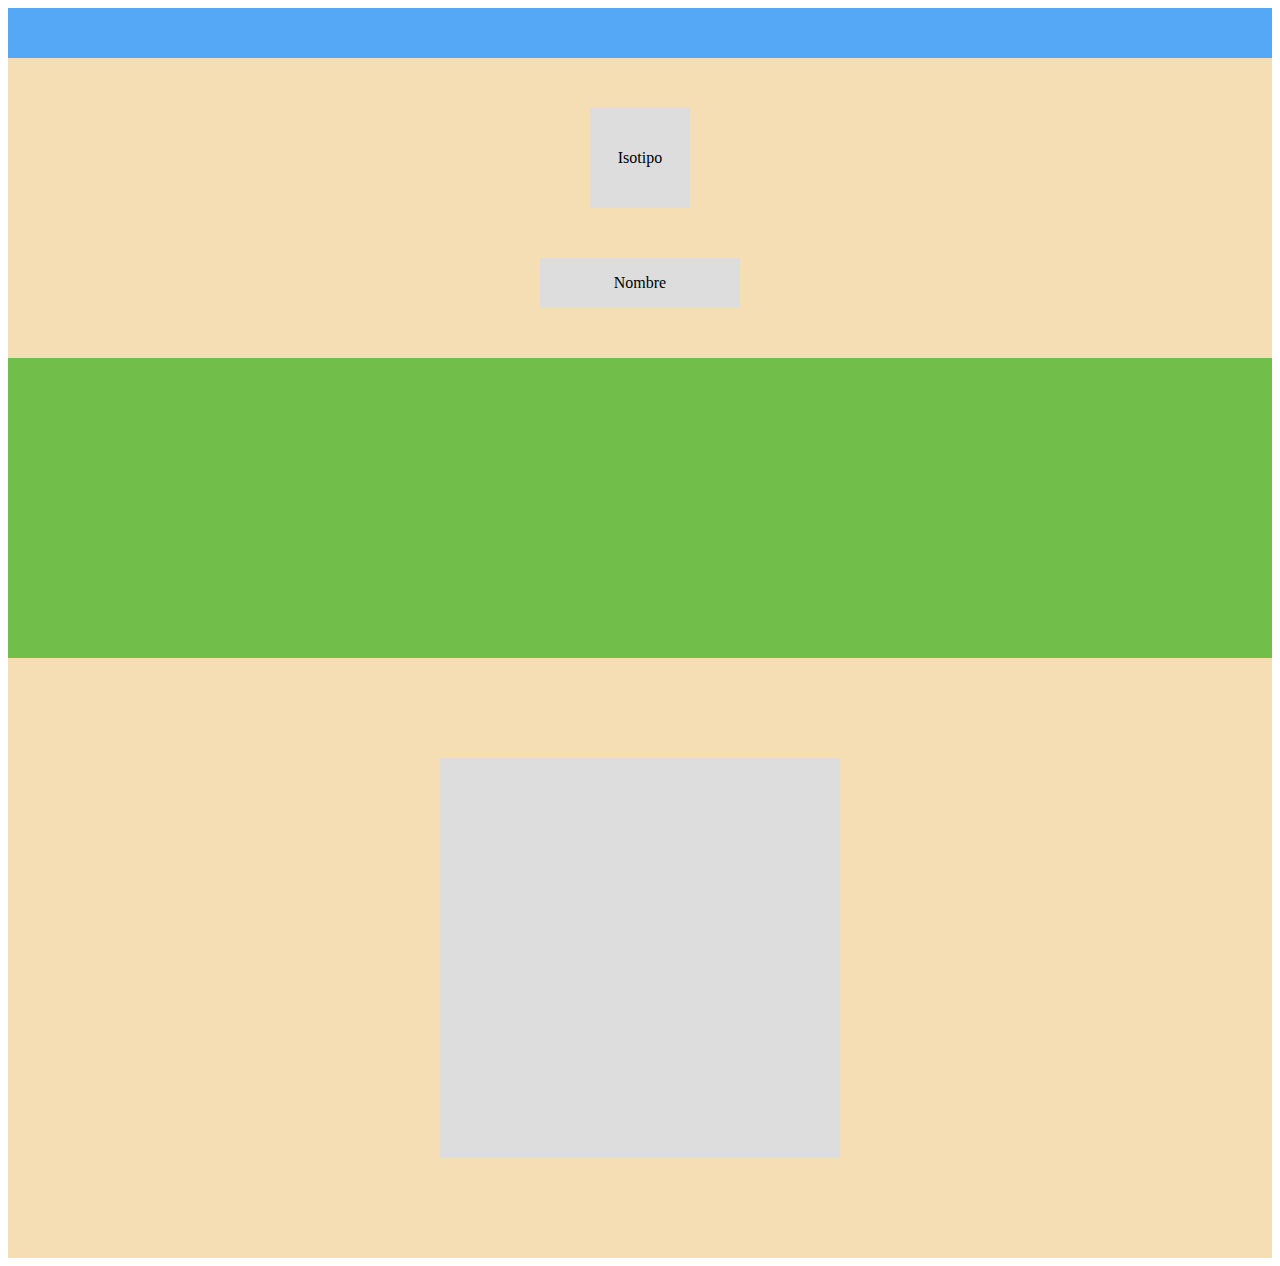
==== Ejercicio 5/index.html @ a8a1573c "mi primer comentario" ====
<!DOCTYPE html>
<html lang="en">

<head>
    <meta charset="UTF-8">
    <meta name="viewport" content="width=, initial-scale=1.0">
    <meta http-equiv="X-UA-Compatible" content="ie=edge">
    <link rel="stylesheet" href="style.css">
    <title>Estructura web</title>
</head>

<body>
    <header>
        <section class="barra"></section>
        <section class="encabezado">
            <div class="isotipo">Isotipo</div>
            <div class="nombre">Nombre</div>
        </section>
    </header>
    <main>
        <section class="slidershow"></section>
        <section class="contacto">
            <div class="cont-titulo"></div>
            <div class="mapa"></div>
            <div class="formulario"></div>
        </section>
        <section class="articulos">
            <article class="art1">
                <div class="imagen"></div>
                <div class="art-titulo"></div>
                <div class="art-texto"></div>
            </article>
            <article class="art2">
                <div class="imagen"></div>
                <div class="art-titulo"></div>
                <div class="art-texto"></div>
            </article>
        </section>
        <section class="editorial">
            <div class="ed-titulo"></div>
            <div class="ed-texto"></div>
        </section>

        <section class="varios">
            <div class="var1">
                <article class="var-titulo"></article>
                <article class="var-tex"></article>
            </div>
            <div class="var2">
                <article class="var-titulo"></article>
                <article class="var-tex"></article>
            </div>
        </section>
    </main>
    <footer></footer>
</body>

</html>
---- Ejercicio 5/style.css ----
.barra {
  background-color: #55a8f5;
  height: 50px;
}
.encabezado {
  background-color: wheat;
  height: 300px;
  display: grid;
  grid-template-areas:
    "isotipo"
    "nombre";
  justify-content: center;
  align-content: space-evenly;
}

.isotipo {
  display: grid;
  grid-area: isotipo;
  background-color: #dddddd;
  width: 100px;
  height: 100px;
  margin: auto;
  text-align: center;
  align-items: center;
}
.nombre {
  display: grid;
  grid-area: nombre;
  background-color: #dddddd;
  width: 200px;
  height: 50px;
  text-align: center;
  align-items: center;
}
.slidershow {
  background-color: #71be4a;
  height: 300px;
}

.contacto {
  background-color: wheat;
  height: 600px;
  display: grid;
  grid-template-areas:
    "cont-titulo"
    "formulario mapa";
  justify-content: center;
}

.cont-titulo {
  grid-area: cont-titulo;
  background-color: #dddddd;
  width: 300px;
  height: 50px;
}

.formulario {
  grid-area: formulario;
  background-color: #dddddd;
  width: 400px;
  height: 400px;

.mapa {
  grid-area: mapa;
  background-color: #dddddd;
  width: 400px;
  height: 400px;
}
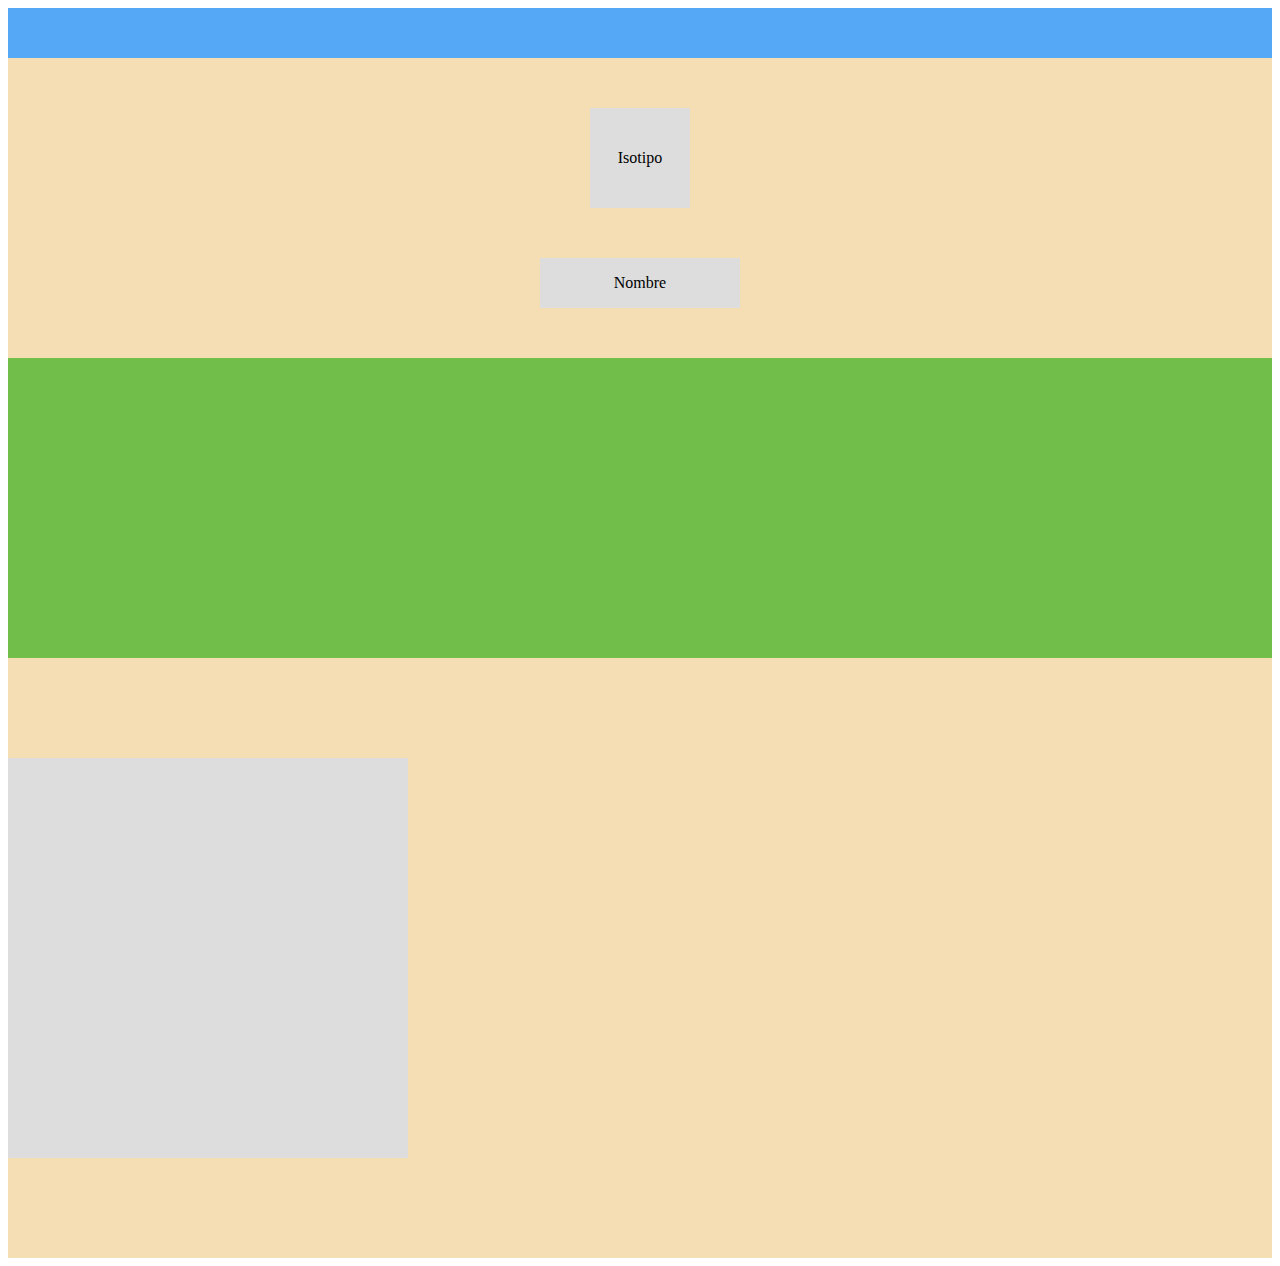
==== commit 54129c07: "cambio css" ====
--- a/Ejercicio 5/index.html
+++ b/Ejercicio 5/index.html
@@ -21,7 +21,7 @@
         <section class="slidershow"></section>
         <section class="contacto">
             <div class="cont-titulo"></div>
-            <div class="mapa"></div>
+            <div class="mapa-cont"></div>
             <div class="formulario"></div>
         </section>
         <section class="articulos">
--- a/Ejercicio 5/style.css
+++ b/Ejercicio 5/style.css
@@ -44,7 +44,8 @@
   grid-template-areas:
     "cont-titulo"
     "formulario mapa";
-  justify-content: center;
+  justify-content: flex-start;
+
 }
 
 .cont-titulo {
@@ -60,9 +61,8 @@
   width: 400px;
   height: 400px;
 
-.mapa {
-  grid-area: mapa;
+.mapa-cont { grid-area: mapa;
   background-color: #dddddd;
   width: 400px;
-  height: 400px;
-}
+  height: 400px;}
+  
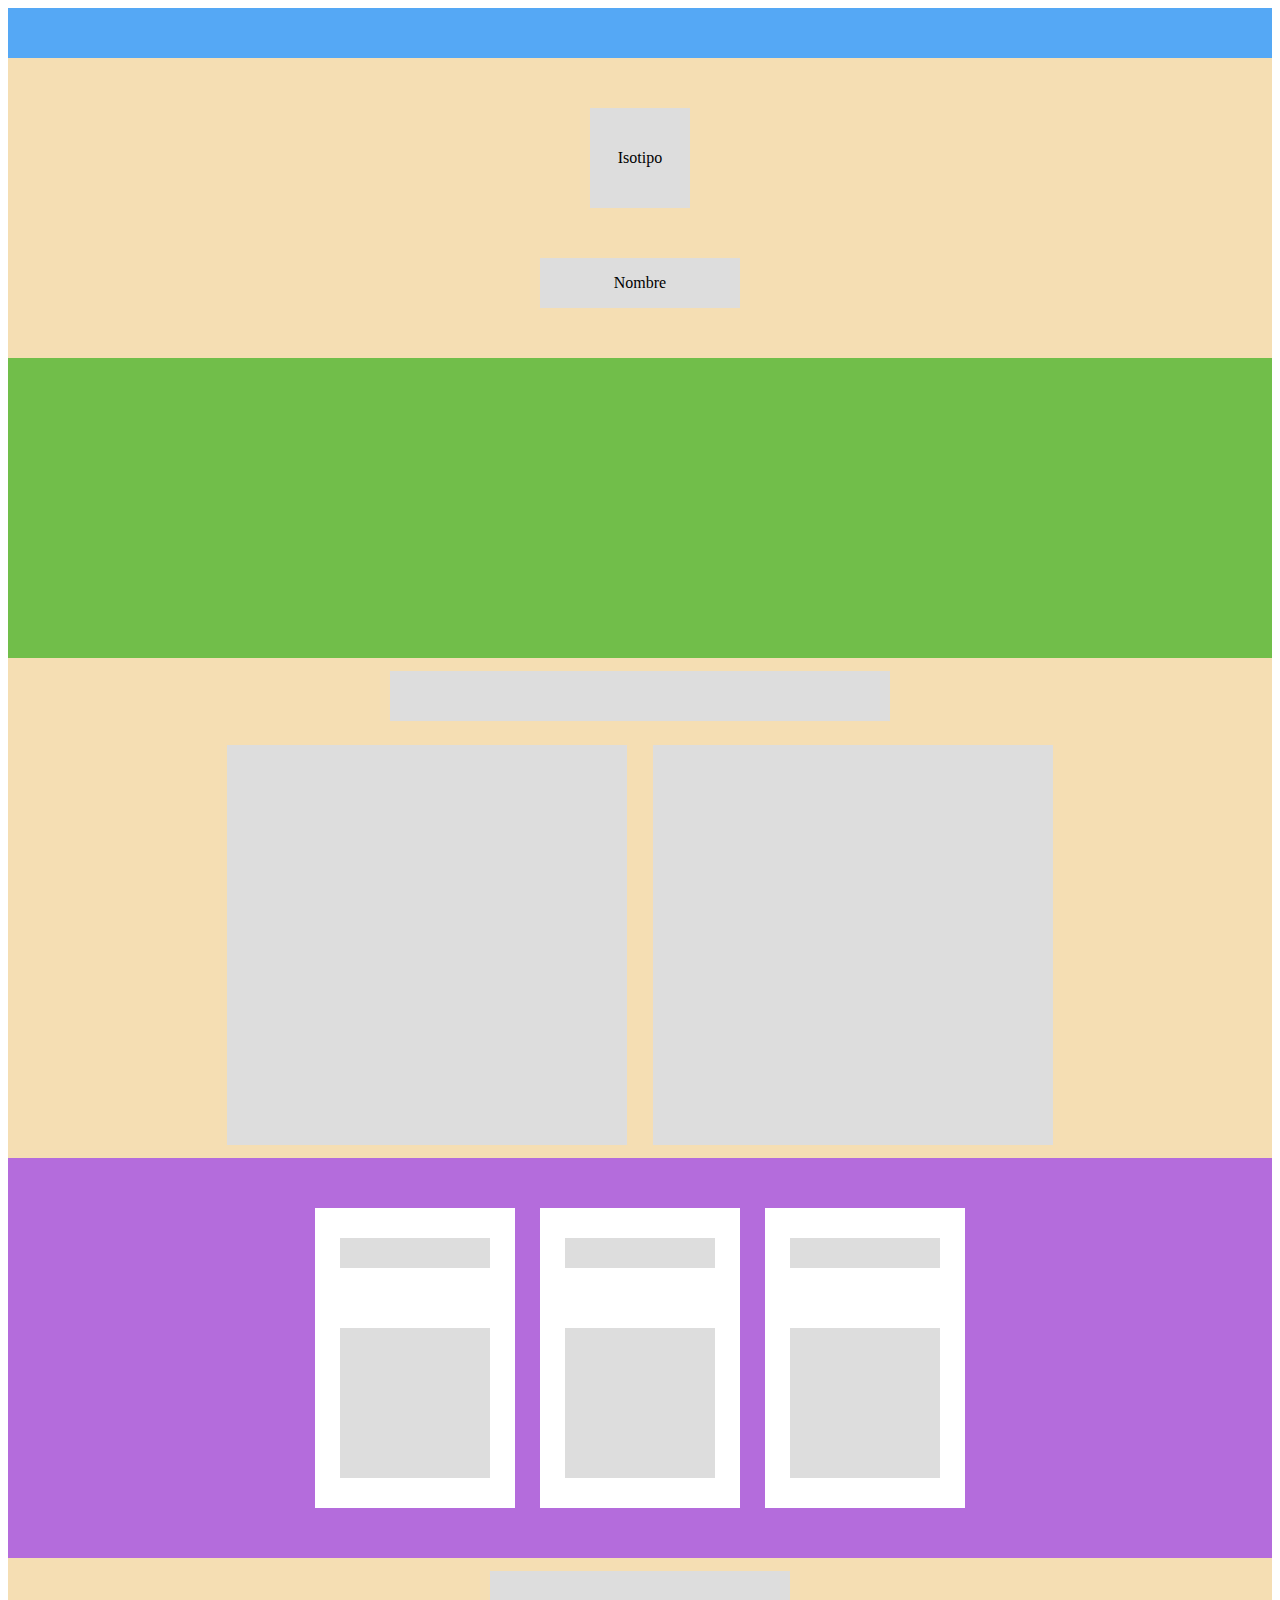
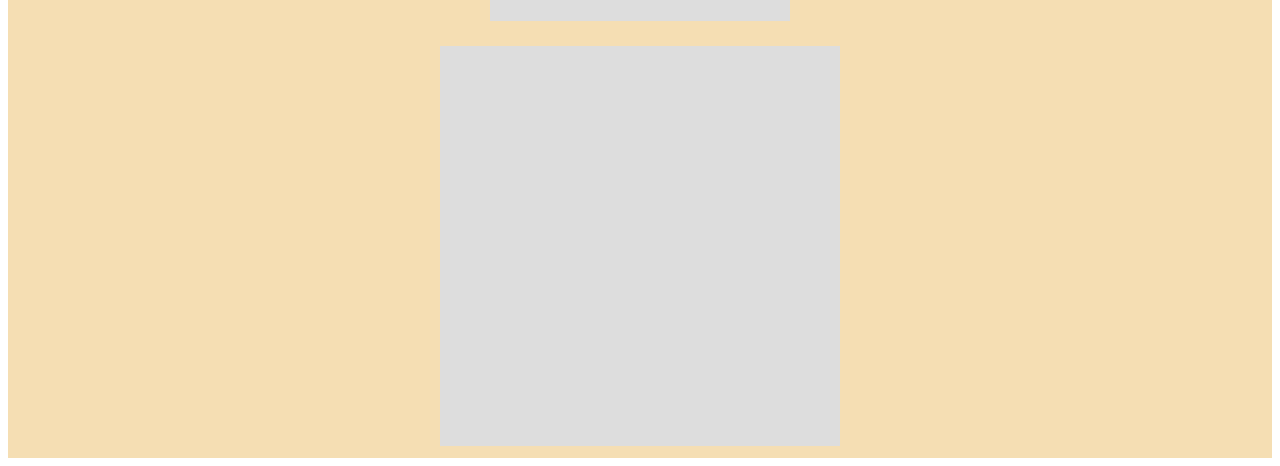
==== commit 98ce7c69: "cambio css" ====
--- a/Ejercicio 5/index.html
+++ b/Ejercicio 5/index.html
@@ -20,18 +20,20 @@
     <main>
         <section class="slidershow"></section>
         <section class="contacto">
-            <div class="cont-titulo"></div>
-            <div class="mapa-cont"></div>
+            <div class="conttitulo"></div>
+            <div class="mapa"></div>
             <div class="formulario"></div>
         </section>
         <section class="articulos">
             <article class="art1">
-                <div class="imagen"></div>
                 <div class="art-titulo"></div>
                 <div class="art-texto"></div>
             </article>
             <article class="art2">
-                <div class="imagen"></div>
+                <div class="art-titulo"></div>
+                <div class="art-texto"></div>
+            </article>
+            <article class="art3">
                 <div class="art-titulo"></div>
                 <div class="art-texto"></div>
             </article>
--- a/Ejercicio 5/style.css
+++ b/Ejercicio 5/style.css
@@ -39,20 +39,22 @@
 
 .contacto {
   background-color: wheat;
-  height: 600px;
+  height: 500px;
   display: grid;
   grid-template-areas:
-    "cont-titulo"
+    "conttitulo conttitulo"
     "formulario mapa";
-  justify-content: flex-start;
-
+  justify-content: center;
+  align-content: space-evenly;
+  grid-gap: 2%;
 }
 
-.cont-titulo {
-  grid-area: cont-titulo;
+.conttitulo {
+  grid-area: conttitulo;
   background-color: #dddddd;
-  width: 300px;
+  width: 500px;
   height: 50px;
+  margin: auto;
 }
 
 .formulario {
@@ -60,9 +62,77 @@
   background-color: #dddddd;
   width: 400px;
   height: 400px;
+  margin: auto;
+}
 
-.mapa-cont { grid-area: mapa;
+.mapa {
+  grid-area: mapa;
   background-color: #dddddd;
   width: 400px;
-  height: 400px;}
-  
+  height: 400px;
+  margin: auto;
+}
+
+.articulos {
+  background-color: #b46cdc;
+  height: 400px;
+  display: grid;
+  grid-template-areas: "art1 art2 art3";
+  justify-content: center;
+  grid-gap: 2%;
+}
+
+.art1 {
+  background-color: #ffffff;
+  height: 300px;
+  width: 200px;
+  grid-area: art1;
+  margin: auto; display: grid;
+}
+
+.art2 {
+  background-color: #ffffff;
+  height: 300px;
+  width: 200px;
+  grid-area: art2;
+  margin: auto; display: grid;
+}
+
+.art3 {
+  background-color: #ffffff;
+  height: 300px;
+  width: 200px;
+  grid-area: art3;
+  margin: auto;
+  display: grid;
+}
+
+.art-titulo {
+  background-color: #dddddd;
+  width: 150px;
+  height: 30px;
+margin: auto;
+}
+
+.art-texto {background-color: #dddddd;
+width: 150px;
+height: 150px;
+margin: auto;
+}
+
+.editorial {background-color: wheat;
+height: 500px;
+display: grid;
+grid-template-areas: "ed-titulo" "ed-texto";}
+
+.ed-titulo { grid-area: ed-titulo;
+  background-color: #dddddd;
+  width: 300px;
+  height: 50px;
+  margin: auto;}
+
+.ed-texto {grid-area: ed-texto;
+  background-color: #dddddd;
+  width: 400px;
+  height: 400px;
+  margin: auto}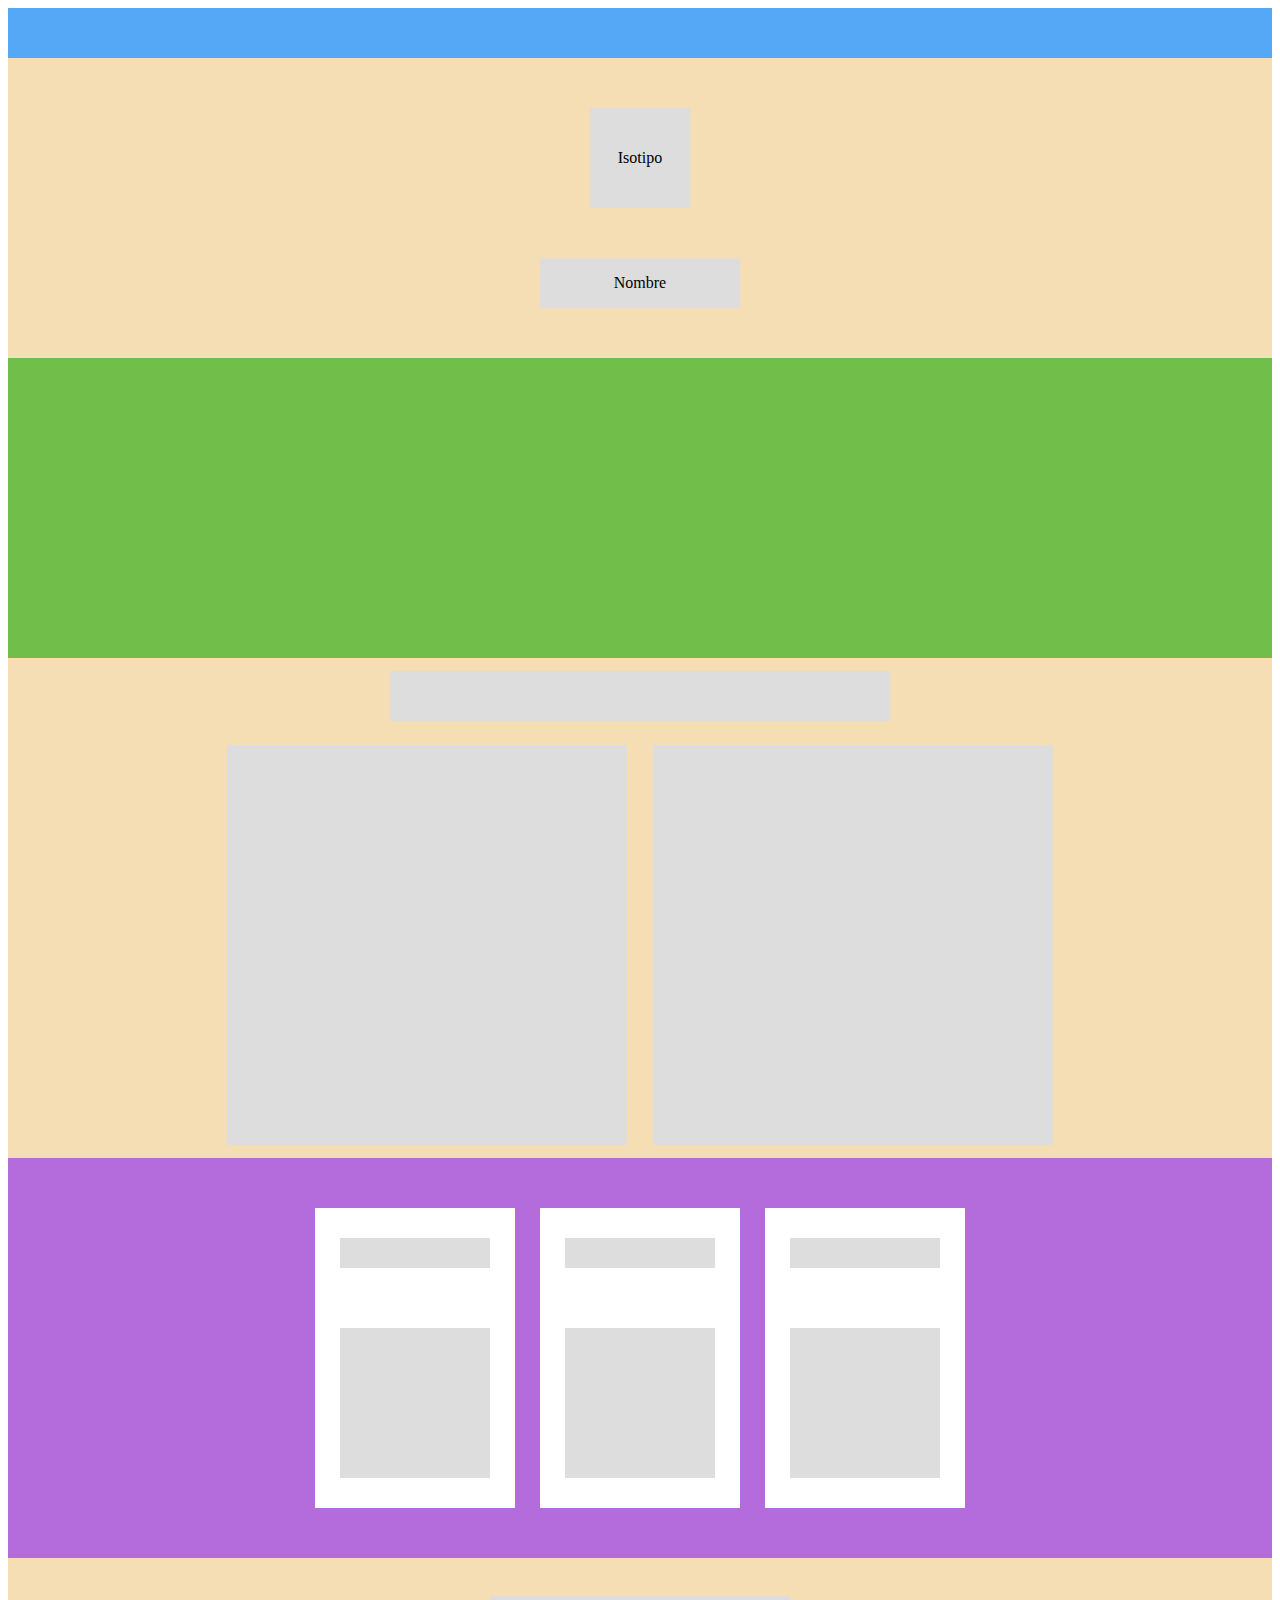
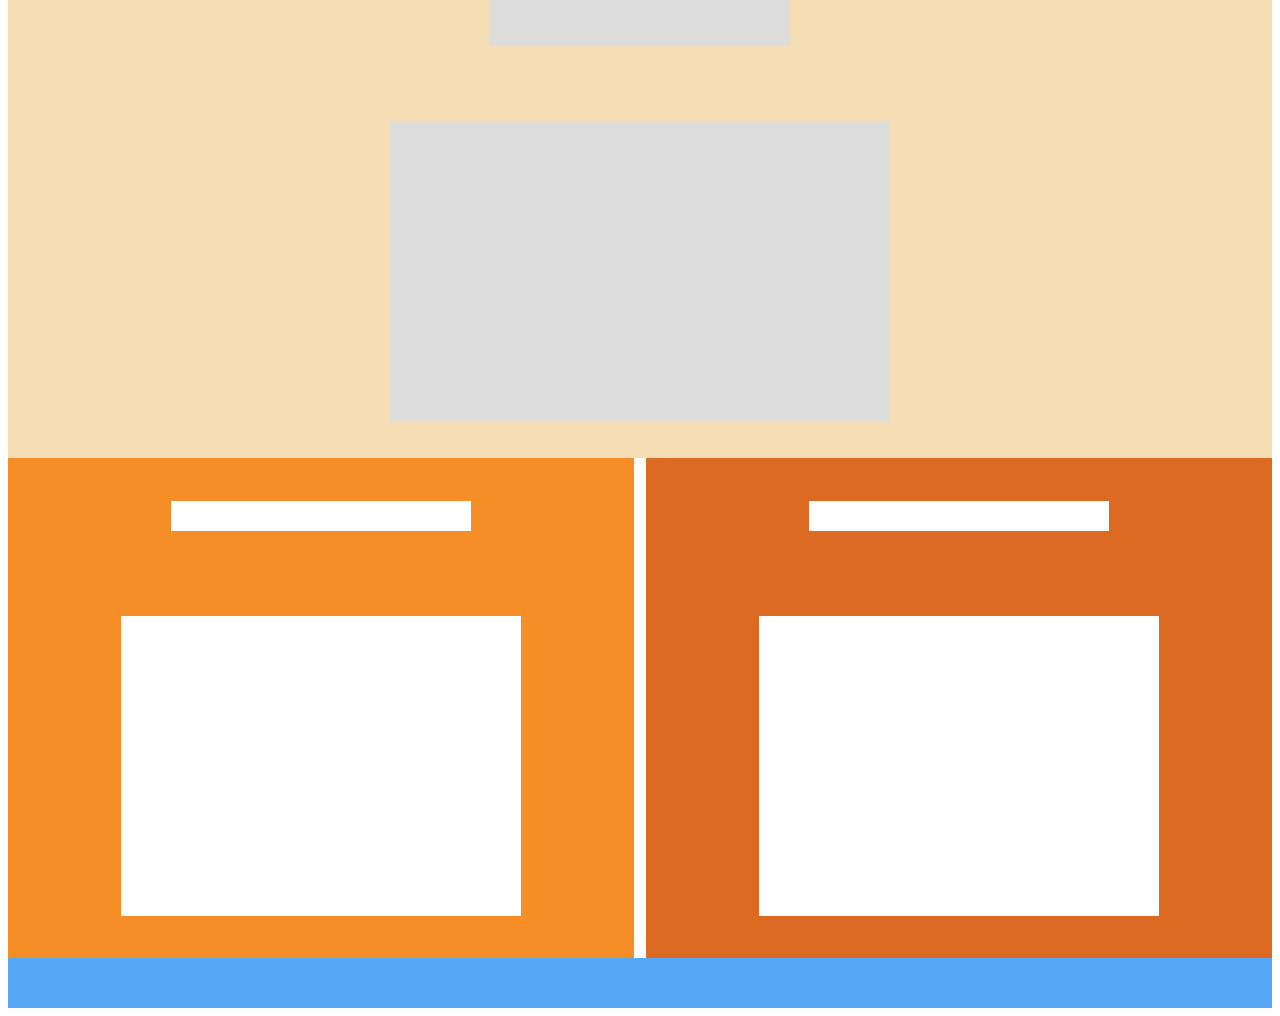
==== commit 34c29847: "Termino página y se hace mediaQueres" ====
--- a/Ejercicio 5/index.html
+++ b/Ejercicio 5/index.html
@@ -5,7 +5,7 @@
     <meta charset="UTF-8">
     <meta name="viewport" content="width=, initial-scale=1.0">
     <meta http-equiv="X-UA-Compatible" content="ie=edge">
-    <link rel="stylesheet" href="style.css">
+    <link rel="stylesheet" href="index.css">
     <title>Estructura web</title>
 </head>
 
@@ -46,11 +46,11 @@
         <section class="varios">
             <div class="var1">
                 <article class="var-titulo"></article>
-                <article class="var-tex"></article>
+                <article class="var-texto"></article>
             </div>
             <div class="var2">
                 <article class="var-titulo"></article>
-                <article class="var-tex"></article>
+                <article class="var-texto"></article>
             </div>
         </section>
     </main>
--- a/Ejercicio 5/index.css
+++ b/Ejercicio 5/index.css
@@ -0,0 +1,2 @@
+@import "./style.css";
+@import "./mediaq.css"